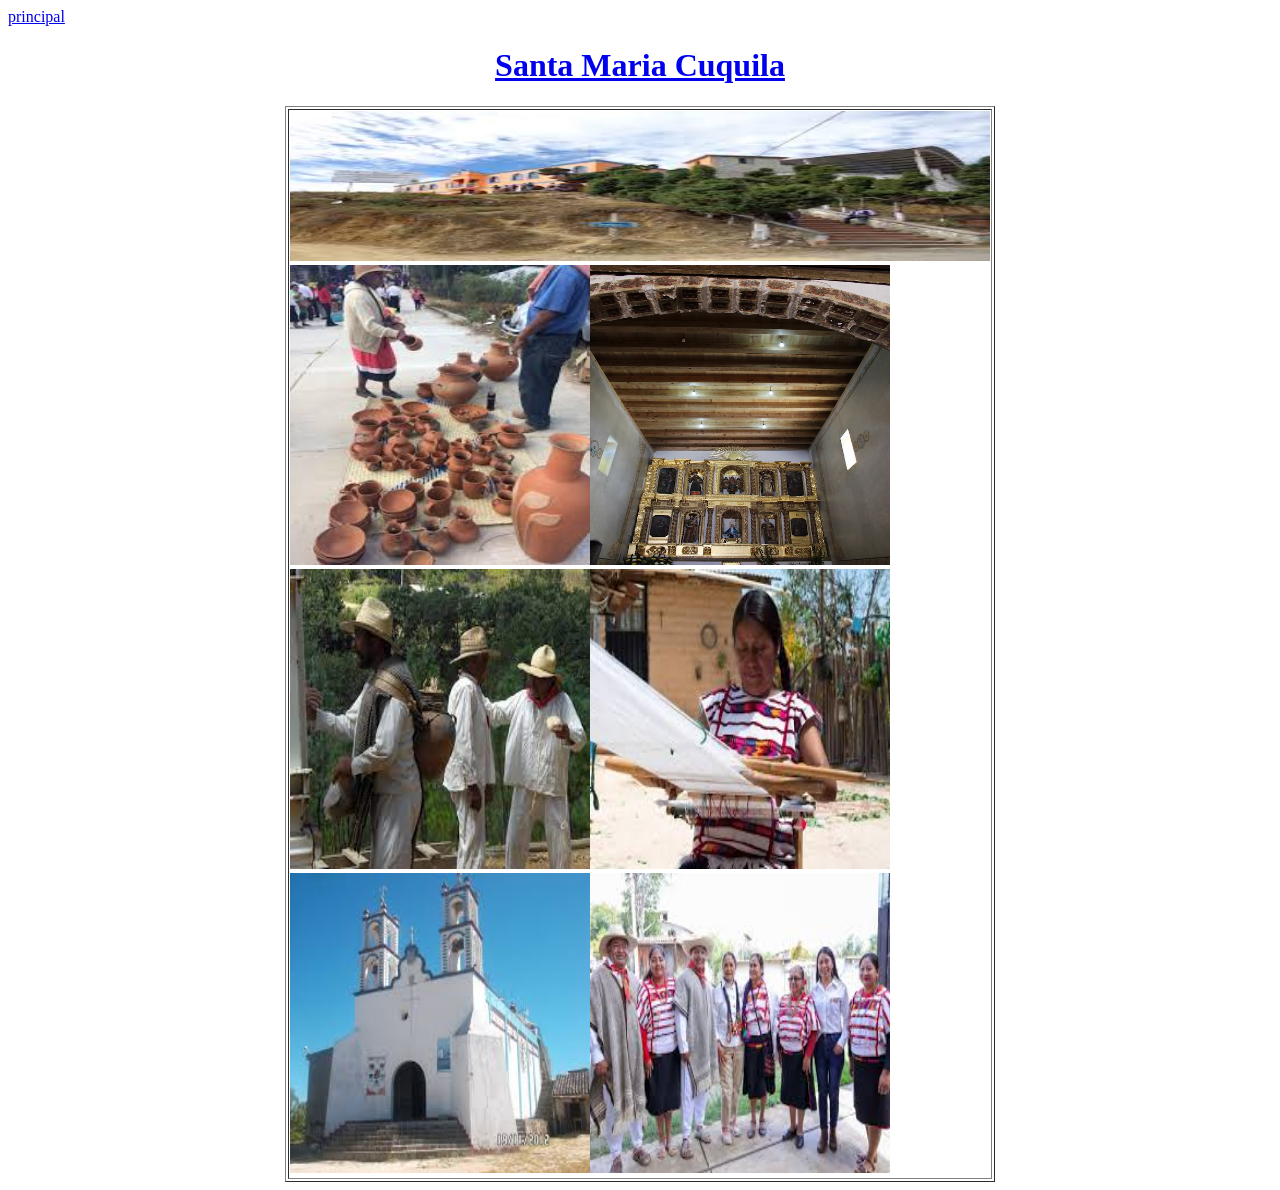
==== carrusel.html @ dc52008b "Add files via upload" ====
<!DOCTYPE html>
<html>
<head>
	<meta charset="utf-8">
	<meta name="viewport" content="width=device-width, initial-scale=1">
	<link rel="stylesheet" type="css/estilos.css">
	<title>carrusel</title>
	<td width="140" valign="top" bgcolor="#FFFFF"><a href="index.html">principal
</head>
<body>
<h1>Santa Maria Cuquila</h1>
<link href="carrusel.css" rel="stylesheet" href="css/estilos.css" />

<div class="carrusel">
	<table align="center" width="706" border="1">
  <tr>
    <td width="696"><img src="palasio.jpg" width="700" height="150" alt="imagen;pie" /><img src="huipill.jpg" width="300" height="300"alt="foto" /><img src="iglesia2.jpg" width="300" height="300"alt="foto" /><img src="vhombres.jpg" width="300" height="300"alt="foto" /><img src="mujert.jpg" width="300" height="300"alt="foto" /><img src="iglesia.jpg" width="300" height="300"alt="foto" /><img src="vestimenta.jpg" width="300" height="300"alt="foto" />
  </tr>
</table>

  </tr>
</table>

  </tr>
</table>
</td>
  </tr>
</table>



</div>
</body>
</html>
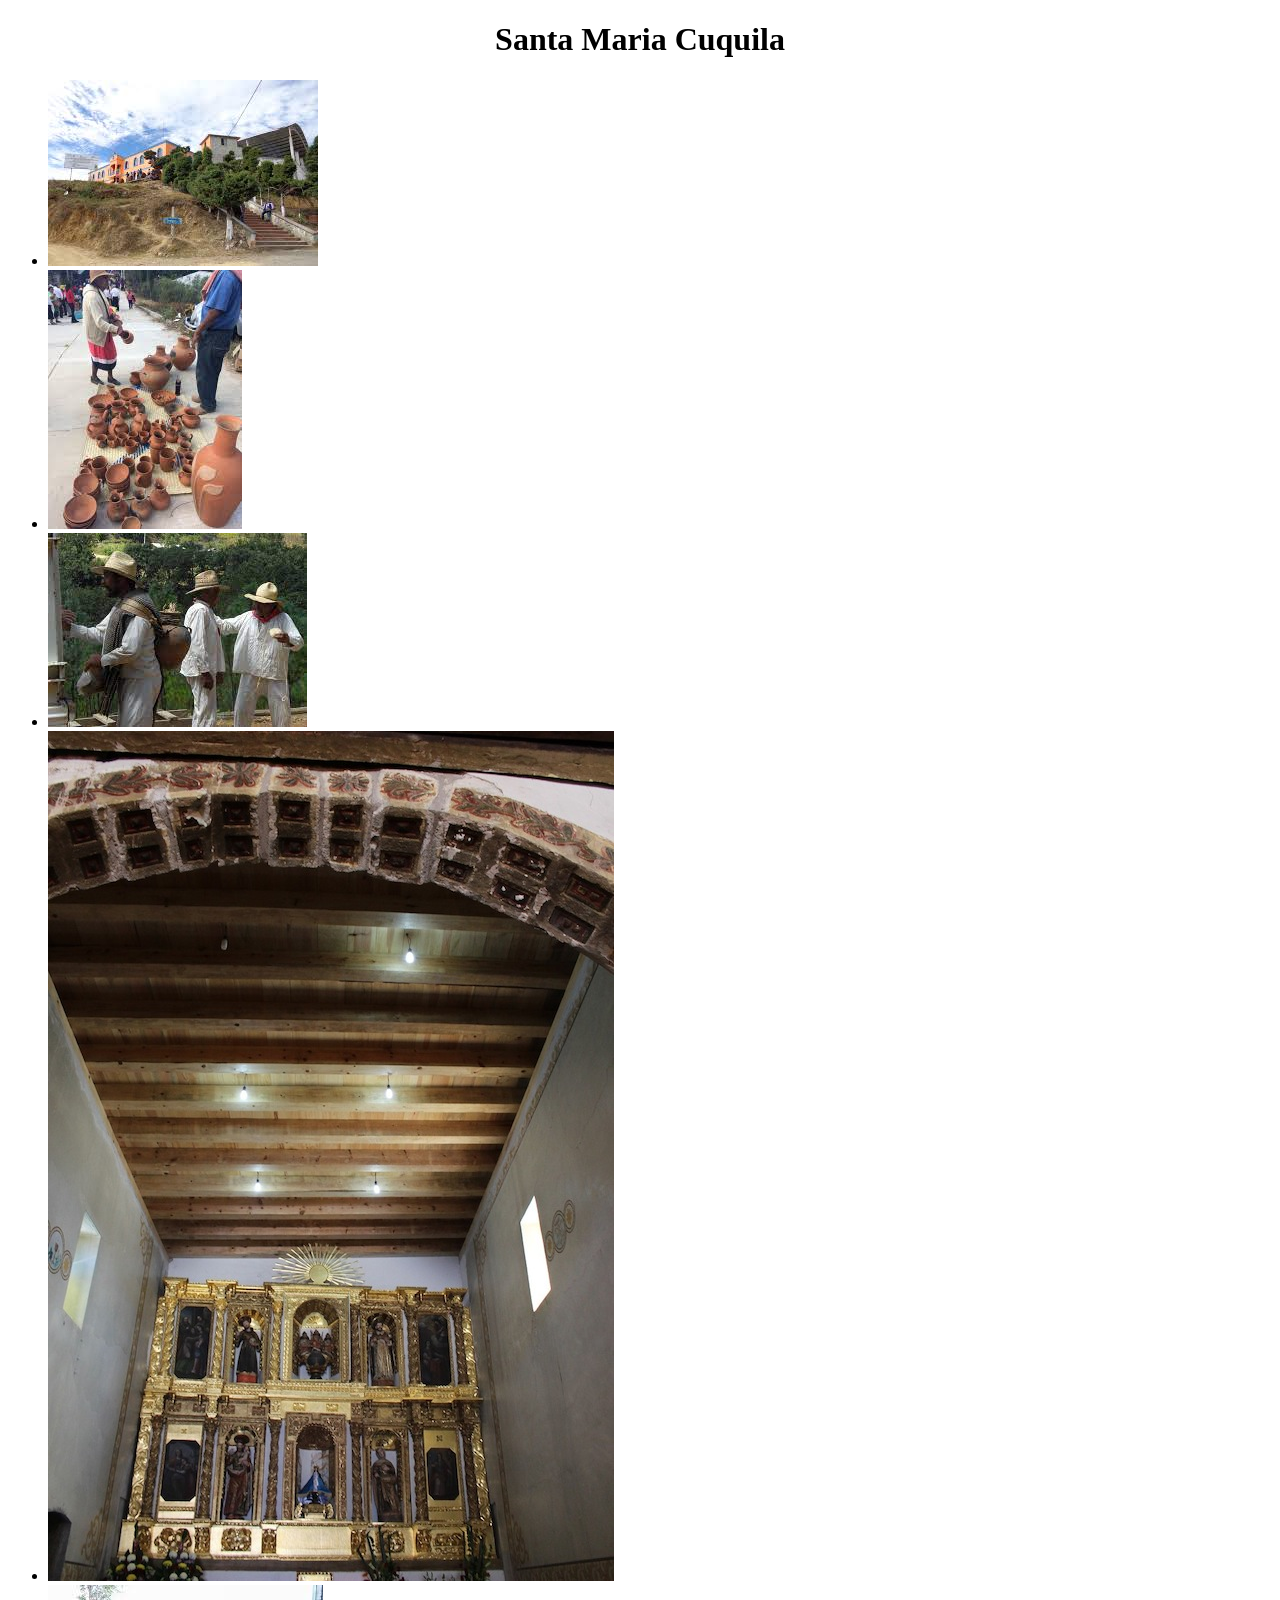
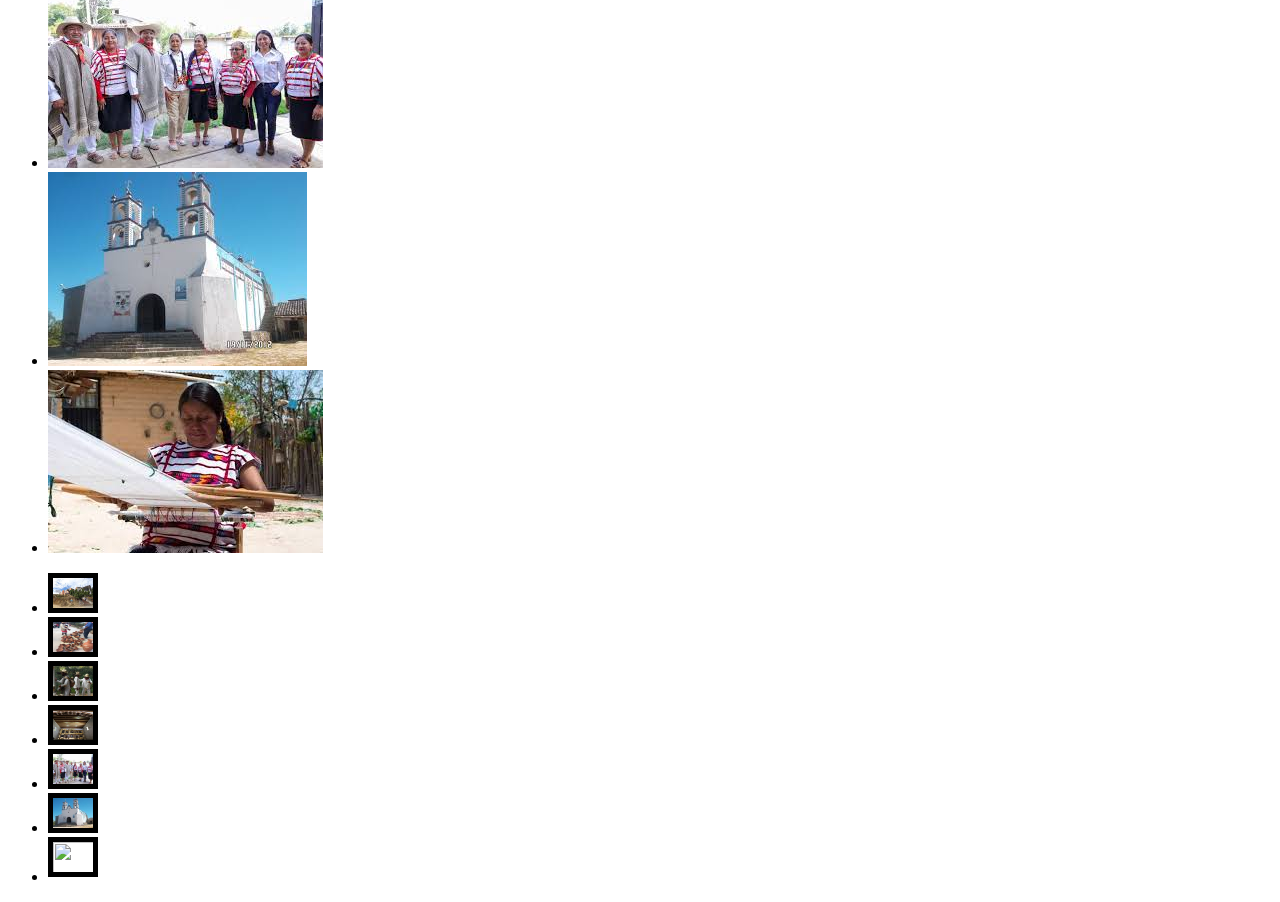
==== commit a7e7e91e: "Add files via upload" ====
--- a/carrusel.html
+++ b/carrusel.html
@@ -3,32 +3,40 @@
 <head>
 	<meta charset="utf-8">
 	<meta name="viewport" content="width=device-width, initial-scale=1">
-	<link rel="stylesheet" type="css/estilos.css">
+	
 	<title>carrusel</title>
-	<td width="140" valign="top" bgcolor="#FFFFF"><a href="index.html">principal
+	<link href="cruzlo_miguel_602_mis_estilos.css" rel="stylesheet" type="text/css">
+
+	
 </head>
 <body>
 <h1>Santa Maria Cuquila</h1>
-<link href="carrusel.css" rel="stylesheet" href="css/estilos.css" />
-
-<div class="carrusel">
-	<table align="center" width="706" border="1">
-  <tr>
-    <td width="696"><img src="palasio.jpg" width="700" height="150" alt="imagen;pie" /><img src="huipill.jpg" width="300" height="300"alt="foto" /><img src="iglesia2.jpg" width="300" height="300"alt="foto" /><img src="vhombres.jpg" width="300" height="300"alt="foto" /><img src="mujert.jpg" width="300" height="300"alt="foto" /><img src="iglesia.jpg" width="300" height="300"alt="foto" /><img src="vestimenta.jpg" width="300" height="300"alt="foto" />
-  </tr>
-</table>
-
-  </tr>
-</table>
-
-  </tr>
-</table>
-</td>
-  </tr>
-</table>
+<div class="cruzlo_miguel_602_mis_estilos.css">
+	<ul class="carrusel-fotps" >
+		<li id="foto1"><img src="palasio.jpg" alt=""></li>
+		<li id="foto2"><img src="huipill.jpg" alt=""></li>
+		<li id="foto3"><img src="vhombres.jpg" alt=""></li>
+		<li id="foto4"><img src="iglesia2.jpg" alt=""></li>
+		<li id="foto5"><img src="vestimenta.jpg" alt=""></li>
+		<li id="foto6"><img src="iglesia.jpg" alt=""></li>
+		<li id="foto7"><img src="mujert.jpg" alt=""></li>
+	</ul>
+	<ul class="carrusel-menu">
+		<li> <a href="#foto1"><img src="palasio.jpg" alt=""></a></li>
+		<li> <a href="#foto2"><img src="huipill.jpg" alt=""></a></li>
+		<li> <a href="#foto3"><img src="vhombres.jpg" alt=""></a></li>
+		<li> <a href="#foto4"><img src="iglesia2.jpg" alt=""></a></li>
+		<li> <a href="#foto5"><img src="vestimenta.jpg" alt=""></a></li>
+		<li> <a href="#foto6"><img src="iglesia.jpg" alt=""></a></li>
+		<li> <a href="#foto7"><img src="mejert.jpg" alt=""></a></li>
+	</ul>
+</div>
+</body>
+</html>
+		
 
 
 
-</div>
-</body>
-</html>+
+
+
--- a/cruzlo_miguel_602_mis_estilos.css
+++ b/cruzlo_miguel_602_mis_estilos.css
@@ -0,0 +1,99 @@
+@charset "utf-8";
+/* CSS Document */
+p{
+	font-family: "Comic Sans MS",cursive;
+	font-size: 14px;
+	color: #F3F;
+	line-height: 18px;
+	padding: 5px;
+}
+
+.negritas{
+	font-family: Verdana, Geneva, sans-serif;
+	font-size: 11px;
+	line-height: 18px;
+	font-weight: bold;
+	color:#99900;
+}
+
+.navegacion{
+	font-family: Verdana, Geneva, sans-serif;
+	font-size: 14px;
+	color: #FFF;
+	font-style: normal;
+	font-weight: bold;
+	text-decoration: none;
+	background-color: #90C;
+	display: block;
+	width: 140px;
+	padding: 8px;
+
+}
+
+.navegacion{
+	font-family: Verdana, Geneva, sans-serif;
+	font-size: 14px;
+	color: #FFF;
+	font-style: normal;
+	font-weight: bold;
+	text-decoration: none;
+	background-color: #909;
+	display: block;
+	width: 140px;
+	padding: 8px;
+
+}
+h1{
+	text-align: center;
+}
+
+.carrusel{
+	display:flex;
+	gap:10px;
+	justify-content: center;
+}
+.carrusel ul {
+	list-style: none;
+	margin: 0;
+	padding: 0;
+	scroll-behavior: smooth;
+	/*max-width: 1040px;*/
+	max-width: 510px;
+}
+.carrusel-fotos {
+	background: black;
+	display: flex;
+	gap: 10px;
+	overflow: auto;
+	object-fit: contain;
+}
+.carrusel-fotos img {
+	border:  4px solid black;
+	width: 300px;
+	height: 200px;
+}
+.carrusel-menu{
+	display:none;
+}
+@media screen and (min-width: 500px) {
+	.carrusel-fotos{
+		overflow: hidden;
+	}
+	.carrusel-fotos img {
+		width: 500px;
+		height: 400px
+	}
+	.carrusel-menu {
+		display: block;
+	}
+	.carrusel-menu img{
+		box-sizing: border-box;
+		width: 50px;
+		height: 40px;
+		border: 5px solid black;
+
+	}
+	.carrusel-menu img:hover {
+		border:none;
+	}
+}
